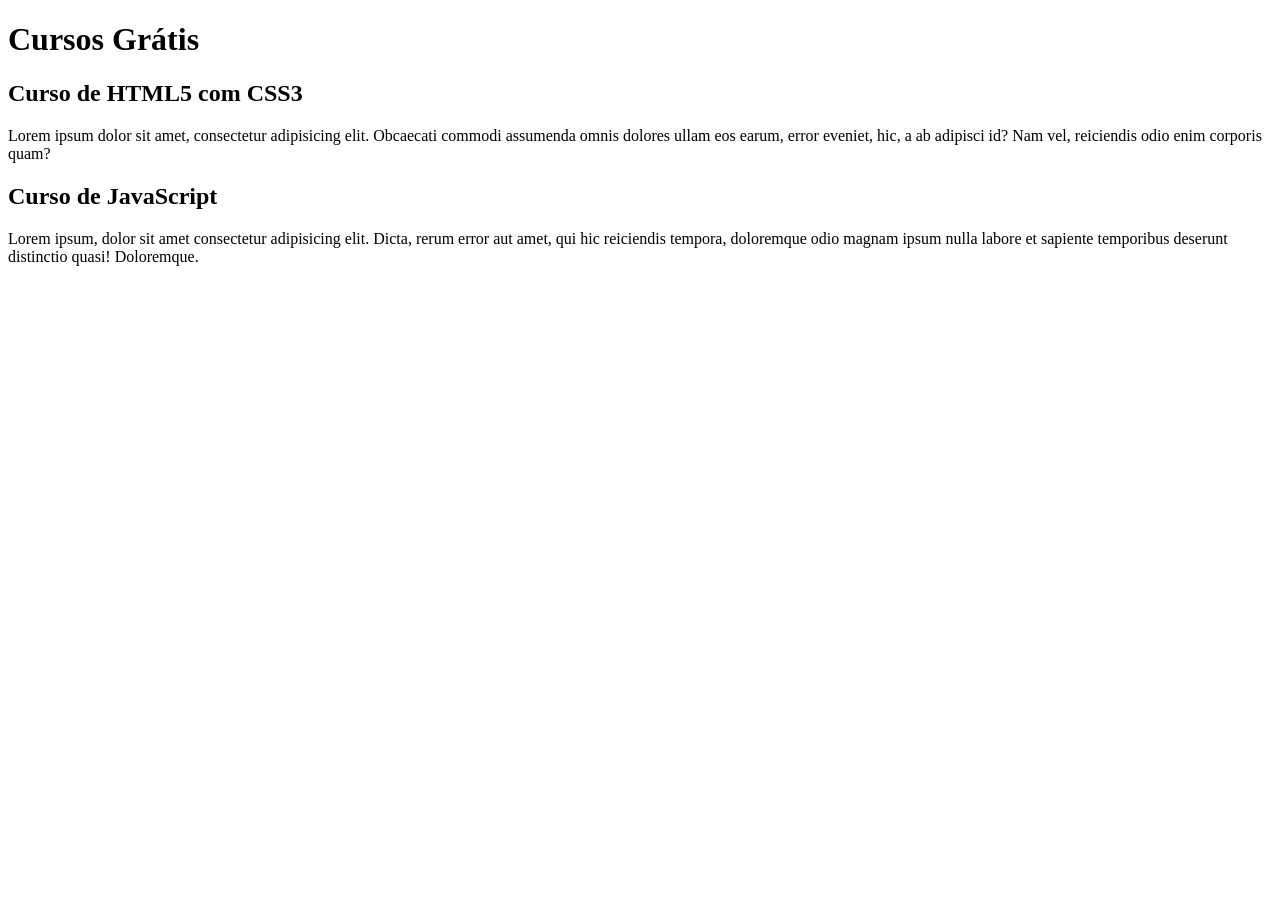
==== index.html @ 80770dfd "comecei a escrever o conteudo" ====
<!DOCTYPE html>
<html lang="pt-br">
<head>
    <meta charset="UTF-8">
    <meta name="viewport" content="width=device-width, initial-scale=1.0">
    <title>Titulo do Site</title>
</head>
<body>
    <main>
        <header>
            <h1>Cursos Grátis</h1>
        </header>
        <article>
            <h2>Curso de HTML5 com CSS3</h2>
            <p>Lorem ipsum dolor sit amet, consectetur adipisicing elit. Obcaecati commodi assumenda omnis dolores ullam eos earum, error eveniet, hic, a ab adipisci id? Nam vel, reiciendis odio enim corporis quam?</p>
        </article>
         <article>
            <h2>Curso de JavaScript</h2>
            <p>Lorem ipsum, dolor sit amet consectetur adipisicing elit. Dicta, rerum error aut amet, qui hic reiciendis tempora, doloremque odio magnam ipsum nulla labore et sapiente temporibus deserunt distinctio quasi! Doloremque.</p>
        </article>
    </main>
</body>
</html>
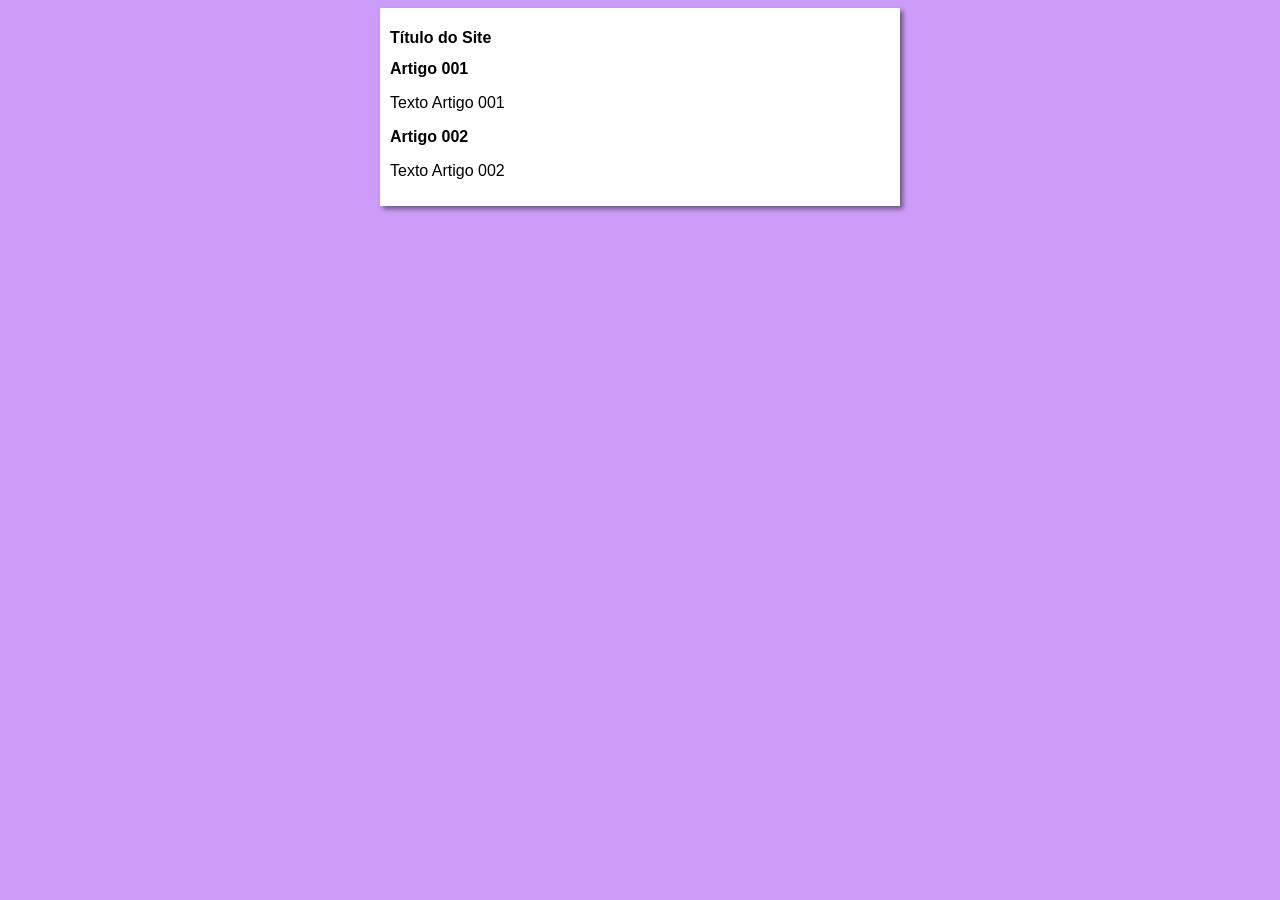
==== commit 5830782a: "iniciei o design" ====
--- a/index.html
+++ b/index.html
@@ -4,19 +4,20 @@
     <meta charset="UTF-8">
     <meta name="viewport" content="width=device-width, initial-scale=1.0">
     <title>Titulo do Site</title>
+    <link rel="stylesheet" href="estilos/style.css">
 </head>
 <body>
     <main>
         <header>
-            <h1>Cursos Grátis</h1>
+            <h1>Título do Site</h1>
         </header>
         <article>
-            <h2>Curso de HTML5 com CSS3</h2>
-            <p>Lorem ipsum dolor sit amet, consectetur adipisicing elit. Obcaecati commodi assumenda omnis dolores ullam eos earum, error eveniet, hic, a ab adipisci id? Nam vel, reiciendis odio enim corporis quam?</p>
+            <h2>Artigo 001</h2>
+            <p>Texto Artigo 001</p>
         </article>
          <article>
-            <h2>Curso de JavaScript</h2>
-            <p>Lorem ipsum, dolor sit amet consectetur adipisicing elit. Dicta, rerum error aut amet, qui hic reiciendis tempora, doloremque odio magnam ipsum nulla labore et sapiente temporibus deserunt distinctio quasi! Doloremque.</p>
+            <h2>Artigo 002</h2>
+            <p>Texto Artigo 002</p>
         </article>
     </main>
 </body>
--- a/estilos/style.css
+++ b/estilos/style.css
@@ -0,0 +1,16 @@
+* {
+    font-family: Arial, Helvetica, sans-serif;
+    font-size: 16px;  
+}
+
+body {
+    background-color: rgb(204, 157, 248);
+}
+
+main {
+    background-color: white;
+    width: 500px;
+    margin: auto;
+    padding: 10px;
+    box-shadow: 3px 3px 5px rgba(0, 0, 0, 0.473);
+}
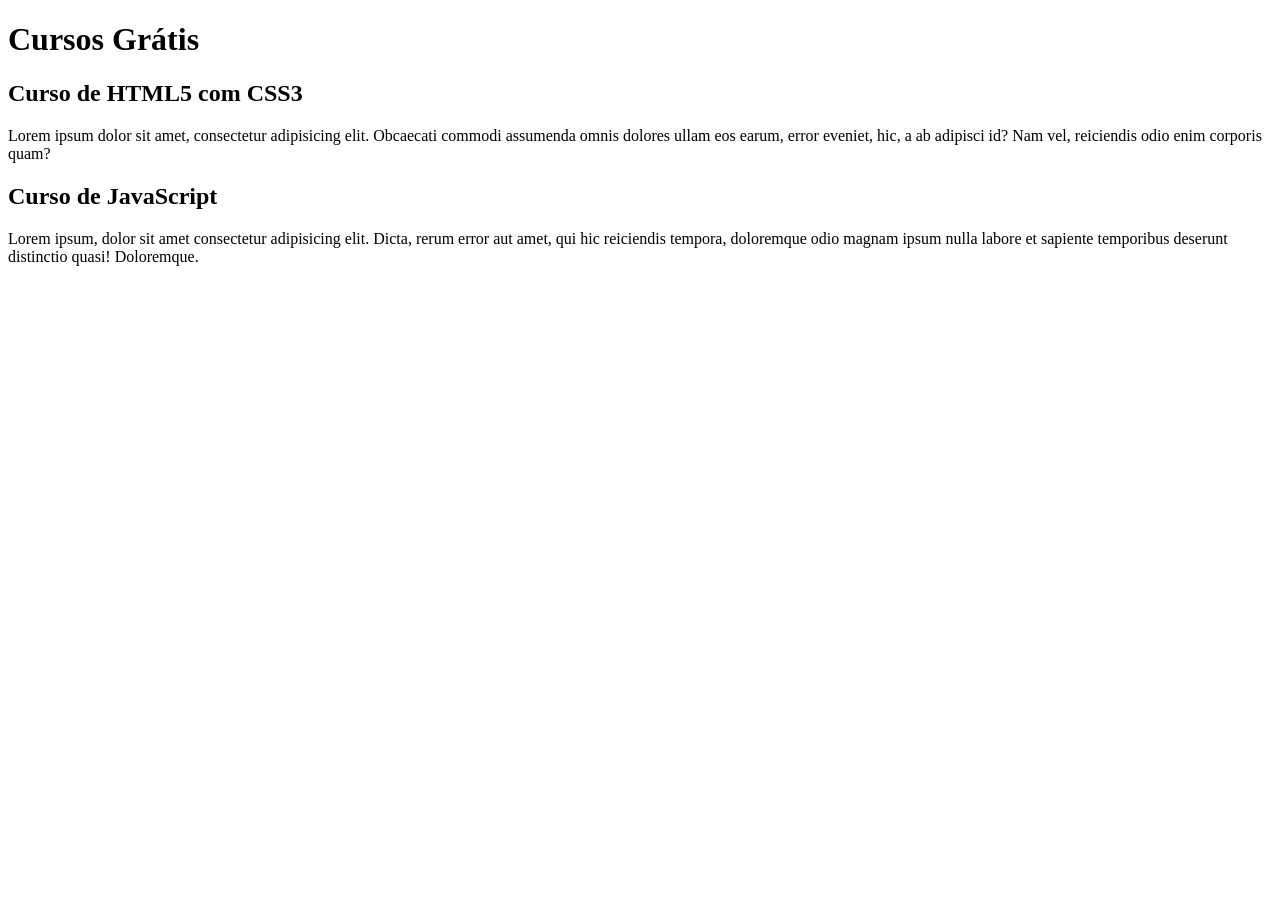
==== commit 7bb37940: "Update index.html" ====
--- a/index.html
+++ b/index.html
@@ -3,21 +3,20 @@
 <head>
     <meta charset="UTF-8">
     <meta name="viewport" content="width=device-width, initial-scale=1.0">
-    <title>Titulo do Site</title>
-    <link rel="stylesheet" href="estilos/style.css">
+    <title>Site Curso</title>
 </head>
 <body>
     <main>
         <header>
-            <h1>Título do Site</h1>
+            <h1>Cursos Grátis</h1>
         </header>
         <article>
-            <h2>Artigo 001</h2>
-            <p>Texto Artigo 001</p>
+            <h2>Curso de HTML5 com CSS3</h2>
+            <p>Lorem ipsum dolor sit amet, consectetur adipisicing elit. Obcaecati commodi assumenda omnis dolores ullam eos earum, error eveniet, hic, a ab adipisci id? Nam vel, reiciendis odio enim corporis quam?</p>
         </article>
          <article>
-            <h2>Artigo 002</h2>
-            <p>Texto Artigo 002</p>
+            <h2>Curso de JavaScript</h2>
+            <p>Lorem ipsum, dolor sit amet consectetur adipisicing elit. Dicta, rerum error aut amet, qui hic reiciendis tempora, doloremque odio magnam ipsum nulla labore et sapiente temporibus deserunt distinctio quasi! Doloremque.</p>
         </article>
     </main>
 </body>
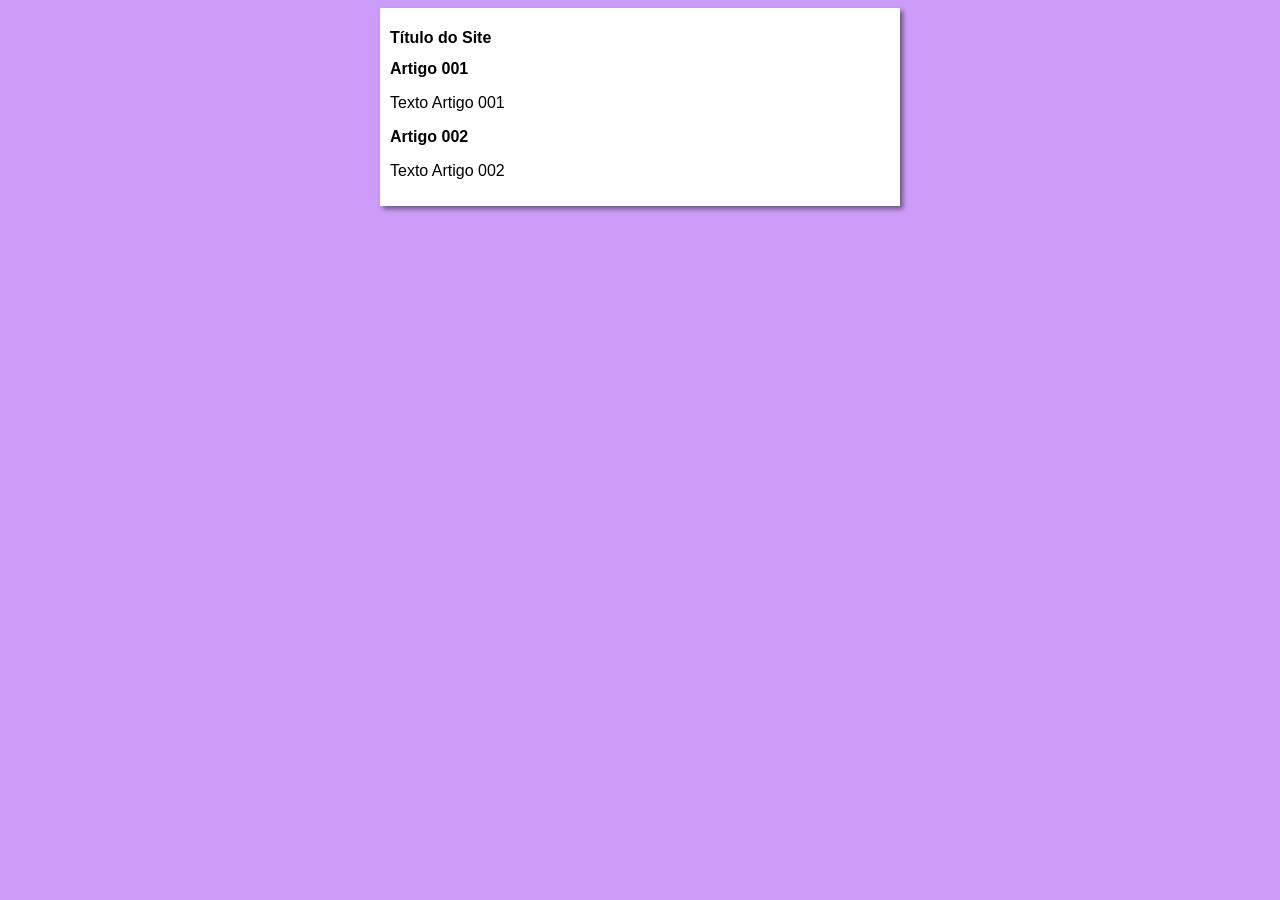
==== commit b5ec7525: "Update index.html" ====
--- a/index.html
+++ b/index.html
@@ -3,20 +3,21 @@
 <head>
     <meta charset="UTF-8">
     <meta name="viewport" content="width=device-width, initial-scale=1.0">
-    <title>Site Curso</title>
+    <title>Site Cursos</title>
+    <link rel="stylesheet" href="estilos/style.css">
 </head>
 <body>
     <main>
         <header>
-            <h1>Cursos Grátis</h1>
+            <h1>Título do Site</h1>
         </header>
         <article>
-            <h2>Curso de HTML5 com CSS3</h2>
-            <p>Lorem ipsum dolor sit amet, consectetur adipisicing elit. Obcaecati commodi assumenda omnis dolores ullam eos earum, error eveniet, hic, a ab adipisci id? Nam vel, reiciendis odio enim corporis quam?</p>
+            <h2>Artigo 001</h2>
+            <p>Texto Artigo 001</p>
         </article>
          <article>
-            <h2>Curso de JavaScript</h2>
-            <p>Lorem ipsum, dolor sit amet consectetur adipisicing elit. Dicta, rerum error aut amet, qui hic reiciendis tempora, doloremque odio magnam ipsum nulla labore et sapiente temporibus deserunt distinctio quasi! Doloremque.</p>
+            <h2>Artigo 002</h2>
+            <p>Texto Artigo 002</p>
         </article>
     </main>
 </body>
--- a/estilos/style.css
+++ b/estilos/style.css
@@ -0,0 +1,16 @@
+* {
+    font-family: Arial, Helvetica, sans-serif;
+    font-size: 16px;  
+}
+
+body {
+    background-color: rgb(204, 157, 248);
+}
+
+main {
+    background-color: white;
+    width: 500px;
+    margin: auto;
+    padding: 10px;
+    box-shadow: 3px 3px 5px rgba(0, 0, 0, 0.473);
+}
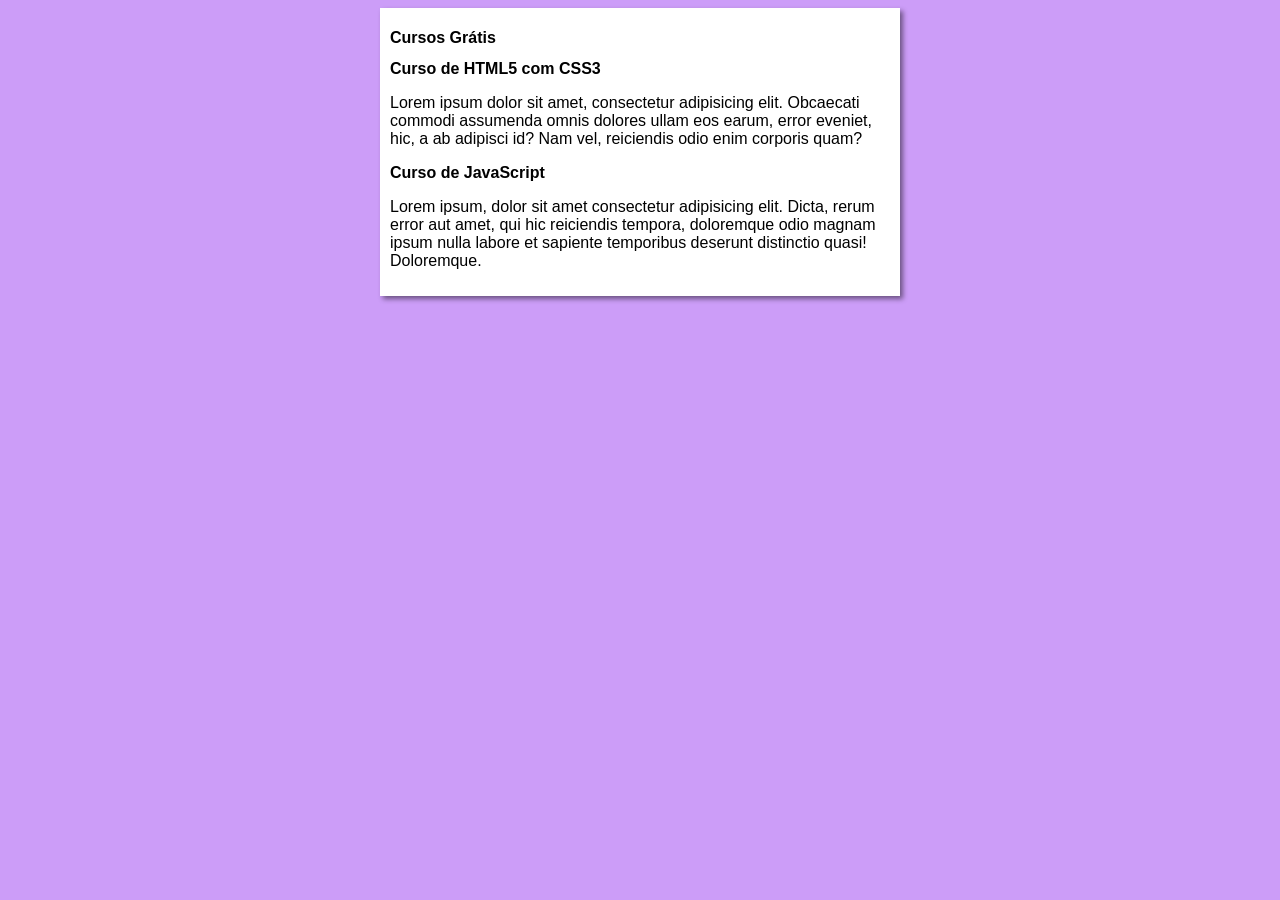
==== commit f8c1de15: "Merge branch 'design'" ====
--- a/index.html
+++ b/index.html
@@ -9,15 +9,15 @@
 <body>
     <main>
         <header>
-            <h1>Título do Site</h1>
+            <h1>Cursos Grátis</h1>
         </header>
         <article>
-            <h2>Artigo 001</h2>
-            <p>Texto Artigo 001</p>
+            <h2>Curso de HTML5 com CSS3</h2>
+            <p>Lorem ipsum dolor sit amet, consectetur adipisicing elit. Obcaecati commodi assumenda omnis dolores ullam eos earum, error eveniet, hic, a ab adipisci id? Nam vel, reiciendis odio enim corporis quam?</p>
         </article>
          <article>
-            <h2>Artigo 002</h2>
-            <p>Texto Artigo 002</p>
+            <h2>Curso de JavaScript</h2>
+            <p>Lorem ipsum, dolor sit amet consectetur adipisicing elit. Dicta, rerum error aut amet, qui hic reiciendis tempora, doloremque odio magnam ipsum nulla labore et sapiente temporibus deserunt distinctio quasi! Doloremque.</p>
         </article>
     </main>
 </body>
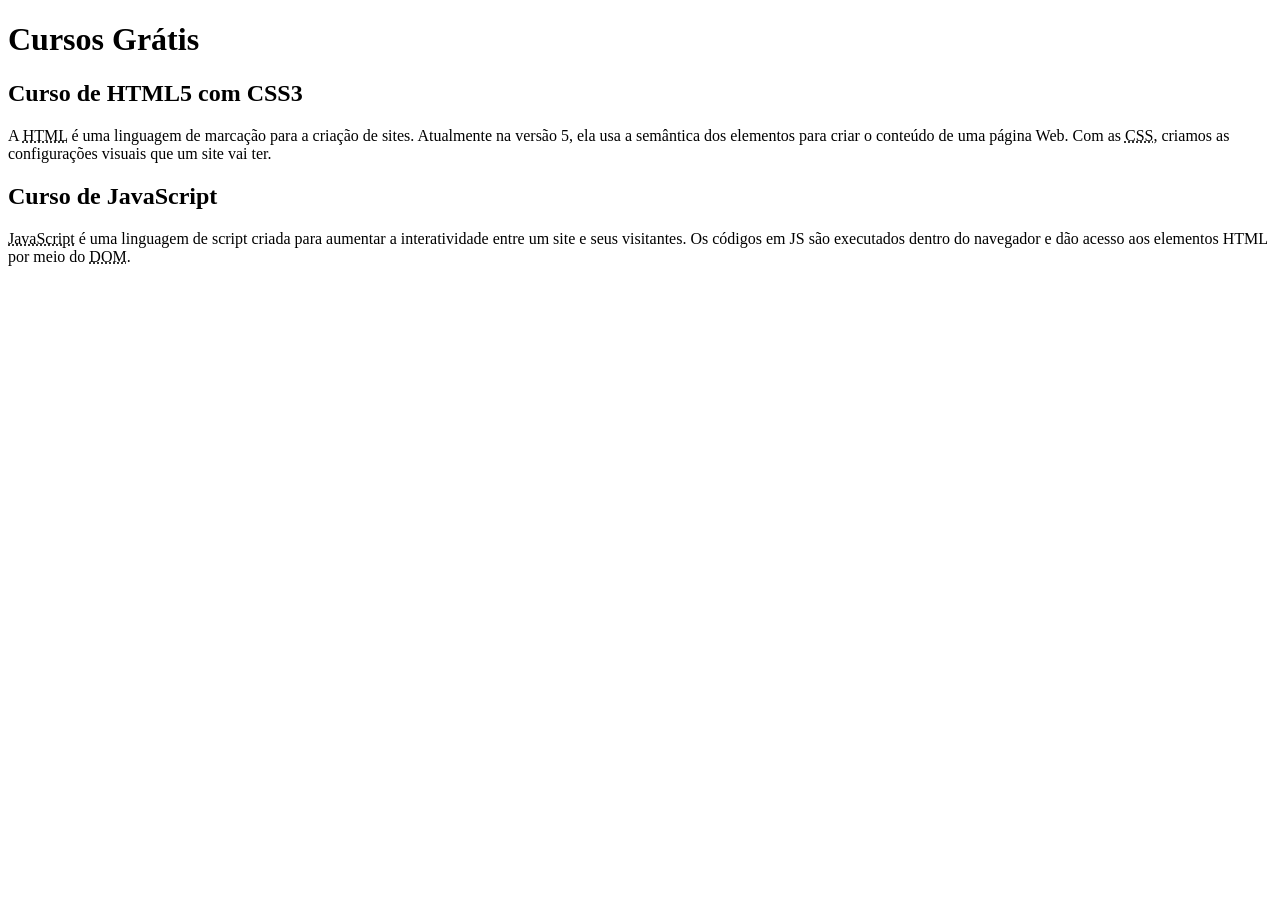
==== commit 08420b1b: "Update index.html" ====
--- a/index.html
+++ b/index.html
@@ -3,8 +3,7 @@
 <head>
     <meta charset="UTF-8">
     <meta name="viewport" content="width=device-width, initial-scale=1.0">
-    <title>Site Cursos</title>
-    <link rel="stylesheet" href="estilos/style.css">
+    <title>Site Curso</title>
 </head>
 <body>
     <main>
@@ -13,11 +12,11 @@
         </header>
         <article>
             <h2>Curso de HTML5 com CSS3</h2>
-            <p>Lorem ipsum dolor sit amet, consectetur adipisicing elit. Obcaecati commodi assumenda omnis dolores ullam eos earum, error eveniet, hic, a ab adipisci id? Nam vel, reiciendis odio enim corporis quam?</p>
+            <p>A <abbr title="HyperText Markup Language">HTML</abbr> é uma linguagem de marcação para a criação de sites. Atualmente na versão 5, ela usa a semântica dos elementos para criar o conteúdo de uma página Web. Com as <abbr title="Cascading Style Sheets">CSS</abbr>, criamos as configurações visuais que um site vai ter.</p>
         </article>
          <article>
             <h2>Curso de JavaScript</h2>
-            <p>Lorem ipsum, dolor sit amet consectetur adipisicing elit. Dicta, rerum error aut amet, qui hic reiciendis tempora, doloremque odio magnam ipsum nulla labore et sapiente temporibus deserunt distinctio quasi! Doloremque.</p>
+            <p><abbr title="JavaScript">JavaScript</abbr> é uma linguagem de script criada para aumentar a interatividade entre um site e seus visitantes. Os códigos em JS são executados dentro do navegador e dão acesso aos elementos HTML por meio do <abbr title="Document Object Model">DOM</abbr>.</p>
         </article>
     </main>
 </body>
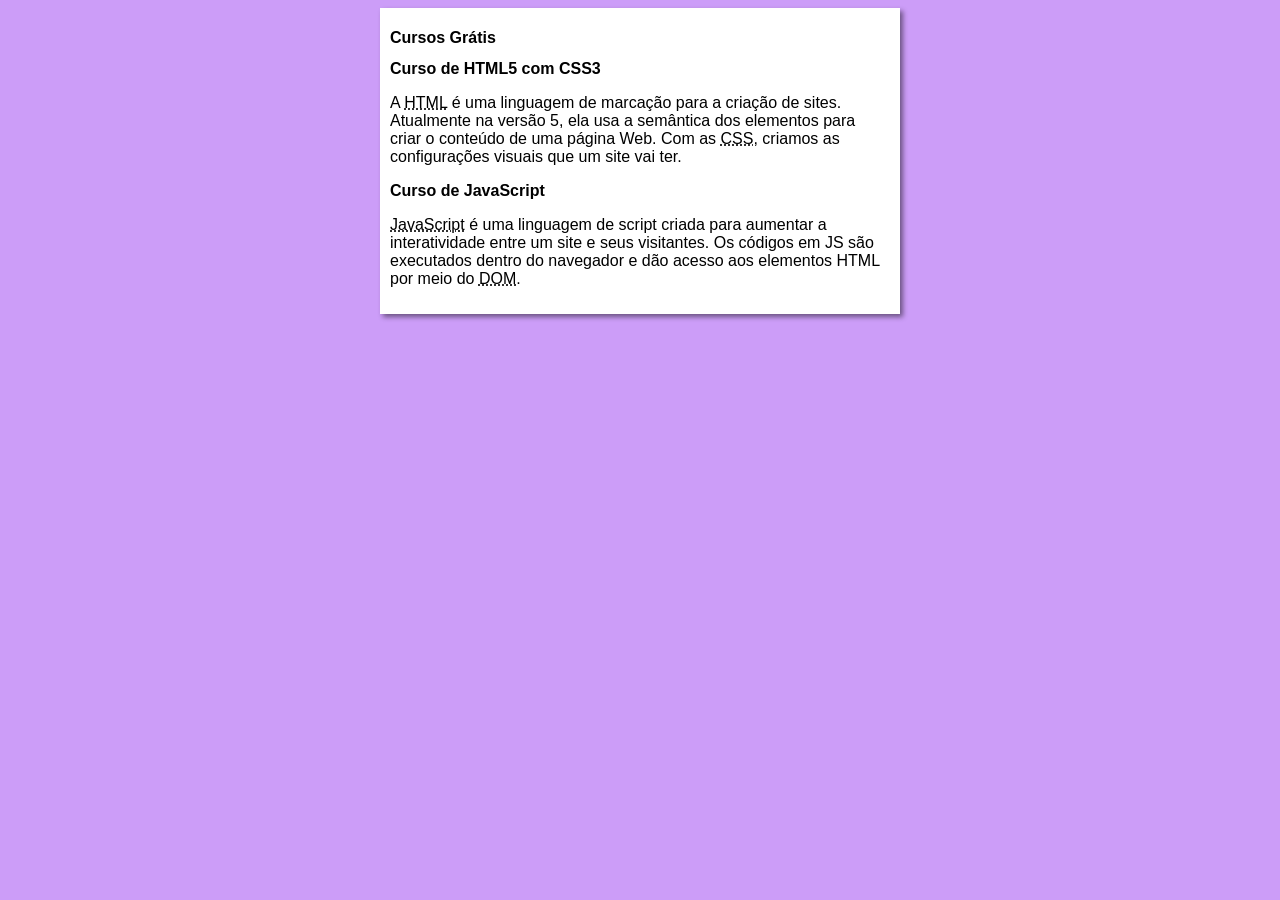
==== commit 20fb5aac: "Merge branch 'conteúdo'" ====
--- a/index.html
+++ b/index.html
@@ -3,7 +3,8 @@
 <head>
     <meta charset="UTF-8">
     <meta name="viewport" content="width=device-width, initial-scale=1.0">
-    <title>Site Curso</title>
+    <title>Site Cursos</title>
+    <link rel="stylesheet" href="estilos/style.css">
 </head>
 <body>
     <main>
--- a/estilos/style.css
+++ b/estilos/style.css
@@ -0,0 +1,16 @@
+* {
+    font-family: Arial, Helvetica, sans-serif;
+    font-size: 16px;  
+}
+
+body {
+    background-color: rgb(204, 157, 248);
+}
+
+main {
+    background-color: white;
+    width: 500px;
+    margin: auto;
+    padding: 10px;
+    box-shadow: 3px 3px 5px rgba(0, 0, 0, 0.473);
+}
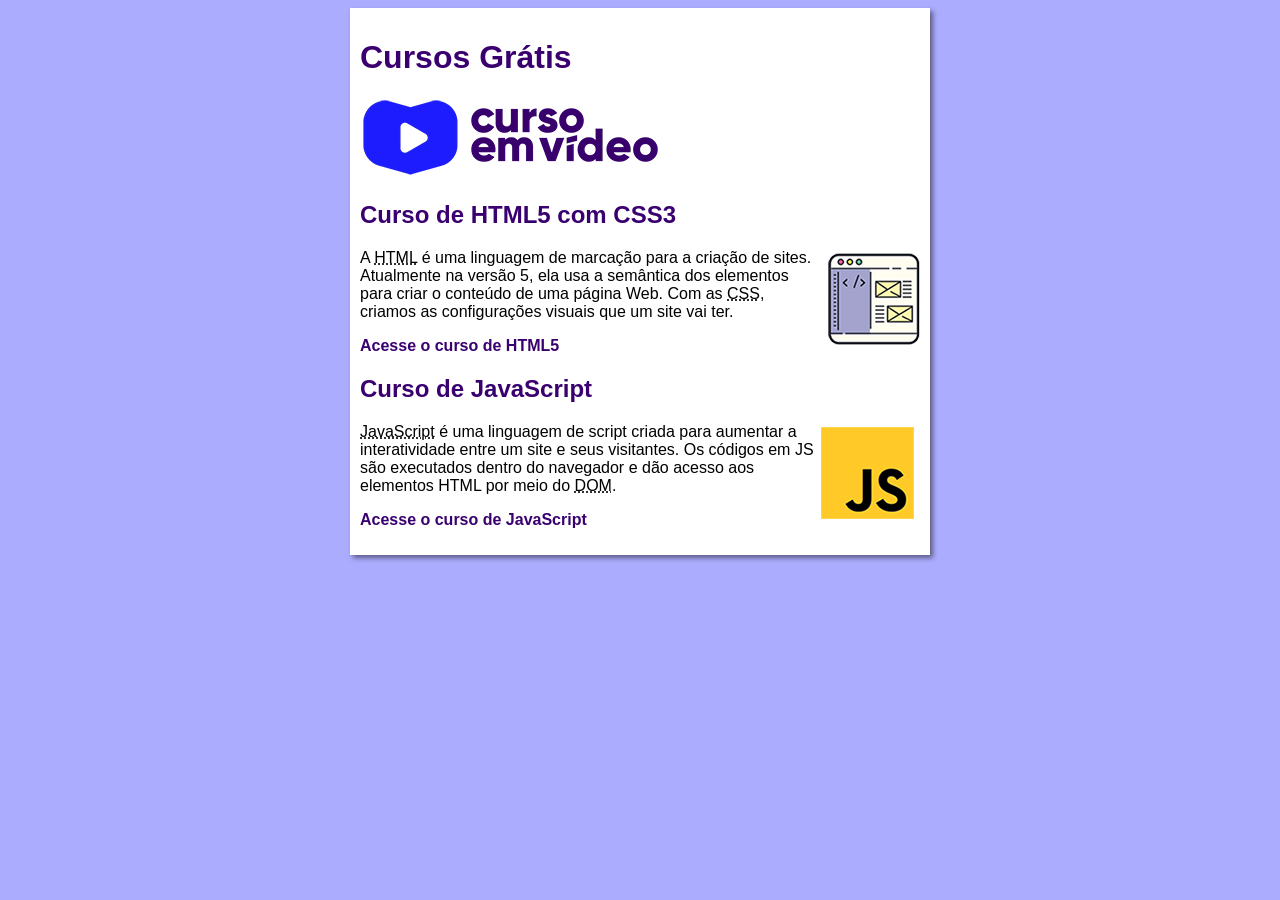
==== commit 77c32241: "update" ====
--- a/index.html
+++ b/index.html
@@ -10,14 +10,19 @@
     <main>
         <header>
             <h1>Cursos Grátis</h1>
+            <img src="imagens/curso-em-video-cor.png" alt="Curso em Vídeo">
         </header>
         <article>
             <h2>Curso de HTML5 com CSS3</h2>
+            <img class="lado" src="imagens/curso-html-css.png" alt="Curso HTML">
             <p>A <abbr title="HyperText Markup Language">HTML</abbr> é uma linguagem de marcação para a criação de sites. Atualmente na versão 5, ela usa a semântica dos elementos para criar o conteúdo de uma página Web. Com as <abbr title="Cascading Style Sheets">CSS</abbr>, criamos as configurações visuais que um site vai ter.</p>
+            <p><a href="curso-html.html">Acesse o curso de HTML5</a></p>
         </article>
          <article>
             <h2>Curso de JavaScript</h2>
+            <img class="lado" src="imagens/curso-javascript.png" alt="Curso JS">
             <p><abbr title="JavaScript">JavaScript</abbr> é uma linguagem de script criada para aumentar a interatividade entre um site e seus visitantes. Os códigos em JS são executados dentro do navegador e dão acesso aos elementos HTML por meio do <abbr title="Document Object Model">DOM</abbr>.</p>
+            <p><a href="curso-js.html">Acesse o curso de JavaScript</a></p>
         </article>
     </main>
 </body>
--- a/estilos/style.css
+++ b/estilos/style.css
@@ -1,16 +1,42 @@
 * {
     font-family: Arial, Helvetica, sans-serif;
-    font-size: 16px;  
+    font-size: 16px;
 }
 
 body {
-    background-color: rgb(204, 157, 248);
+    background-color: #acacff;
+
 }
 
 main {
     background-color: white;
-    width: 500px;
+    width: 560px;
     margin: auto;
     padding: 10px;
     box-shadow: 3px 3px 5px rgba(0, 0, 0, 0.473);
+}
+
+h1 {
+    font-size: 2em;
+    color: rgb(58, 0, 112);
+}
+
+h2 {
+    font-size: 1.5em;
+    color: rgb(58, 0, 112);
+}
+
+img.lado {
+    float: right;
+}
+
+a {
+    text-decoration: none;
+    font-weight: bold;
+    color: rgb(58, 0, 112);
+}
+
+a:hover {
+    text-decoration: underline;
+    color: rgb(26, 26, 255);
 }
